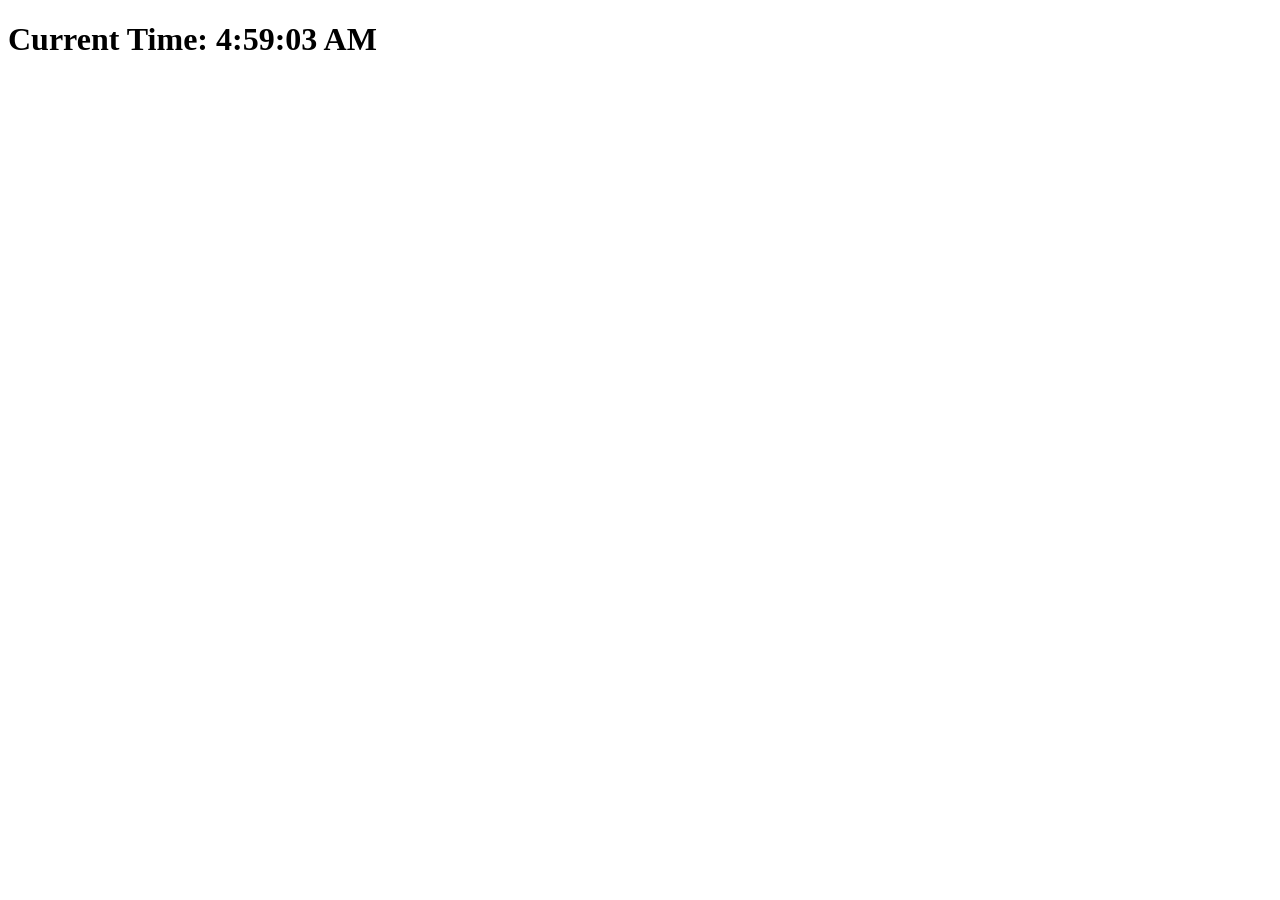
==== clock.html @ f74d644b "add: clock.html" ====
<!DOCTYPE html>
<html>
<head>
  <title>Real-Time Clock</title>
</head>
<body>
  <h1>Current Time: <span id="clock"></span></h1>

  <script>
    function updateClock() {
      const now = new Date();
      const timeString = now.toLocaleTimeString(); // Format: HH:MM:SS
      document.getElementById('clock').textContent = timeString;
    }

    setInterval(updateClock, 1000); // Update every second
    updateClock(); // Initial call
  </script>
</body>
</html>
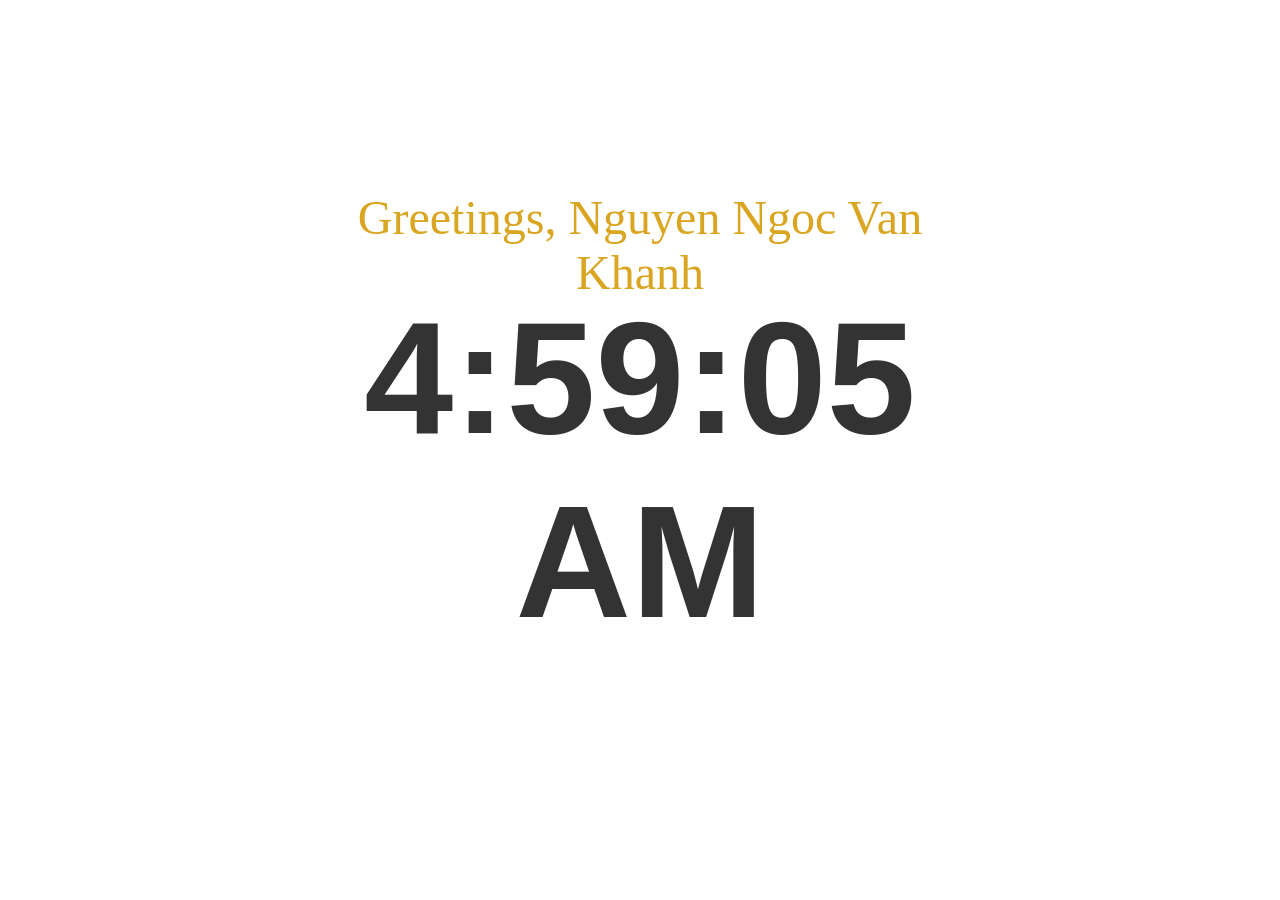
==== commit 97c474ec: "add: css for clock" ====
--- a/clock.html
+++ b/clock.html
@@ -2,9 +2,11 @@
 <html>
 <head>
   <title>Real-Time Clock</title>
+  <link rel="stylesheet" href="clock.css">
 </head>
 <body>
-  <h1>Current Time: <span id="clock"></span></h1>
+  <p>Greetings, Nguyen Ngoc Van Khanh</p>
+  <h1><span id="clock"></span></h1>
 
   <script>
     function updateClock() {
@@ -17,4 +19,4 @@
     updateClock(); // Initial call
   </script>
 </body>
-</html>
+</html>
--- a/clock.css
+++ b/clock.css
@@ -0,0 +1,22 @@
+h1 {
+    font-size: 10em;
+    font-family: 'Segoe UI', Tahoma, Geneva, Verdana, sans-serif;
+    color: #333;
+    text-align: center;
+    margin-top: 20px;
+    position: absolute;
+    top: 50%;
+    left: 50%;
+    transform: translate(-50%, -50%);
+}
+
+p, h2 {
+    font-size: 3em;
+    color: goldenrod;
+    text-align: center;
+    margin-top: 20px;
+    position: absolute;
+    top: 25%;
+    left: 50%;
+    transform: translate(-50%, -50%);
+}
